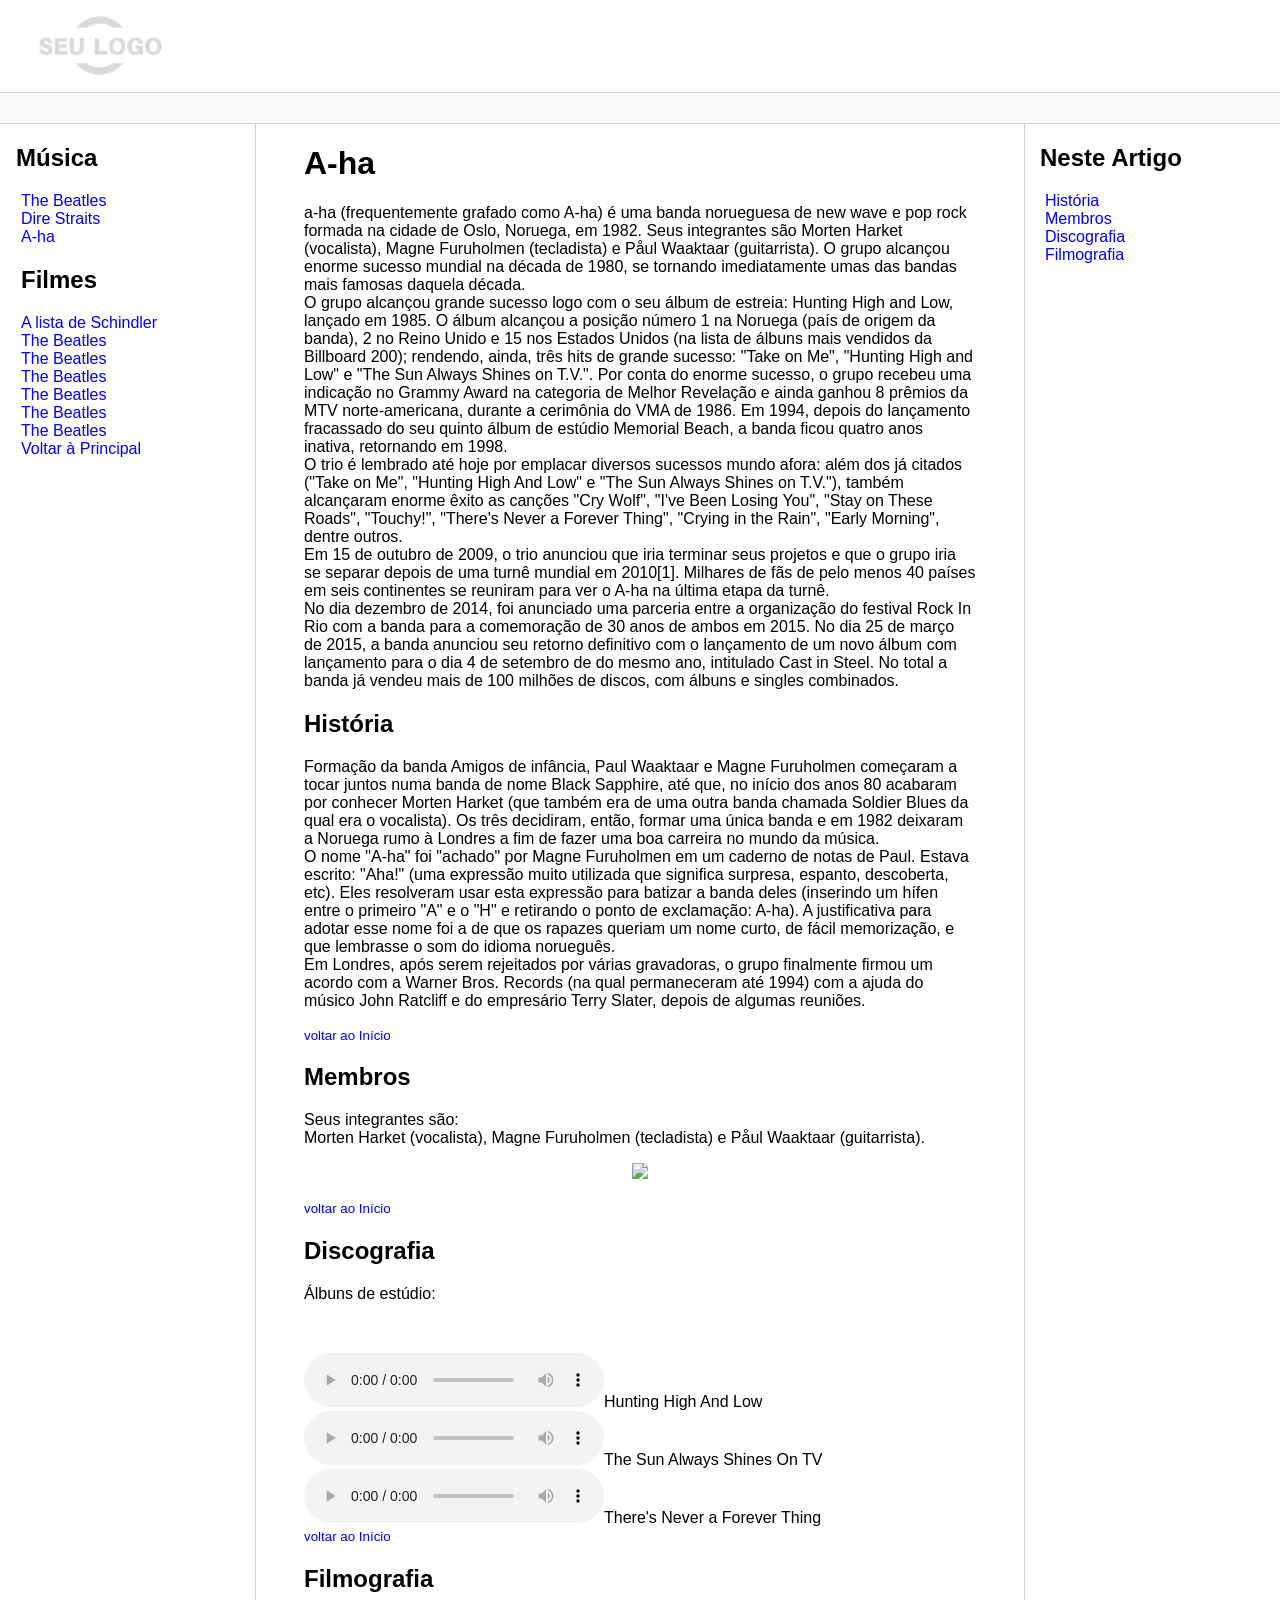
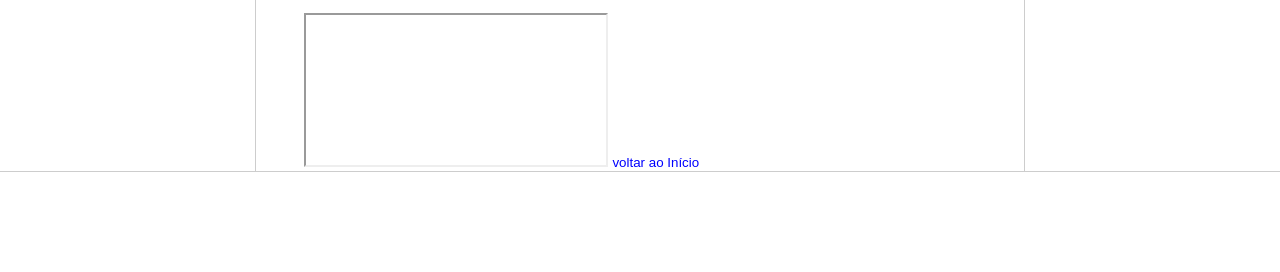
==== a-ha.html @ e0c52e34 "adicionando paginas adicionado paginas, fotos e audios." ====
<!DOCTYPE html>
<html lang="pt-br">
<head>
    <meta charset="UTF-8">
    <meta name="viewport" content="width=device-width, initial-scale=1.0">
    <title>A-ha</title>
    <link rel="stylesheet" href="css/style.css">
    
    
</head>
<body>
    <div>   
        <div class="logo">
            <img src="img/logo.png" width="200"/>
        </div>
    </div>

    <div class="bar"></div>

    <div class="content">
        <div class="sidebar">
            <h2>Música</h2>
            <ul>
                <li><a href="thebeatles.html">The Beatles</a></li>
                <li><a href="direstraits.html">Dire Straits</a></li>
                <li><a href="a-ha.html">A-ha</a></li>
                <h2>Filmes</h2>
                <li><a href="#">A lista de Schindler
</a></li>
                <li><a href="#">The Beatles</a></li>
                <li><a href="#">The Beatles</a></li>
                <li><a href="#">The Beatles</a></li>
                <li><a href="#">The Beatles</a></li>
                <li><a href="#">The Beatles</a></li>
                <li><a href="#">The Beatles</a></li>
                <a href="index.html">Voltar à Principal</a>
            </ul>
        </div>

        <div class="main">
            <h1 id="inicio">A-ha</h1>
            a-ha (frequentemente grafado como A-ha) é uma banda norueguesa de new wave e pop rock formada na cidade de Oslo, Noruega, em 1982. Seus integrantes são Morten Harket (vocalista), Magne Furuholmen (tecladista) e Påul Waaktaar (guitarrista). O grupo alcançou enorme sucesso mundial na década de 1980, se tornando imediatamente umas das bandas mais famosas daquela década.<br>

            O grupo alcançou grande sucesso logo com o seu álbum de estreia: Hunting High and Low, lançado em 1985. O álbum alcançou a posição número 1 na Noruega (país de origem da banda), 2 no Reino Unido e 15 nos Estados Unidos (na lista de álbuns mais vendidos da Billboard 200); rendendo, ainda, três hits de grande sucesso: "Take on Me", "Hunting High and Low" e "The Sun Always Shines on T.V.". Por conta do enorme sucesso, o grupo recebeu uma indicação no Grammy Award na categoria de Melhor Revelação e ainda ganhou 8 prêmios da MTV norte-americana, durante a cerimônia do VMA de 1986. Em 1994, depois do lançamento fracassado do seu quinto álbum de estúdio Memorial Beach, a banda ficou quatro anos inativa, retornando em 1998.<br>

            O trio é lembrado até hoje por emplacar diversos sucessos mundo afora: além dos já citados ("Take on Me", "Hunting High And Low" e "The Sun Always Shines on T.V."), também alcançaram enorme êxito as canções "Cry Wolf", "I've Been Losing You", "Stay on These Roads", "Touchy!", "There's Never a Forever Thing", "Crying in the Rain", "Early Morning", dentre outros.<br>

            Em 15 de outubro de 2009, o trio anunciou que iria terminar seus projetos e que o grupo iria se separar depois de uma turnê mundial em 2010[1]. Milhares de fãs de pelo menos 40 países em seis continentes se reuniram para ver o A-ha na última etapa da turnê.<br>

            No dia dezembro de 2014, foi anunciado uma parceria entre a organização do festival Rock In Rio com a banda para a comemoração de 30 anos de ambos em 2015. No dia 25 de março de 2015, a banda anunciou seu retorno definitivo com o lançamento de um novo álbum com lançamento para o dia 4 de setembro de do mesmo ano, intitulado Cast in Steel. No total a banda já vendeu mais de 100 milhões de discos, com álbuns e singles combinados.
            
        </p> 
        <h2 id="Historia">História</h2>
        <p>Formação da banda

           Amigos de infância, Paul Waaktaar e Magne Furuholmen começaram a tocar juntos numa banda de nome Black Sapphire, até que, no início dos anos 80 acabaram por conhecer Morten Harket (que também era de uma outra banda chamada Soldier Blues da qual era o vocalista). Os três decidiram, então, formar uma única banda e em 1982 deixaram a Noruega rumo à Londres a fim de fazer uma boa carreira no mundo da música.<br>

           O nome "A-ha" foi "achado" por Magne Furuholmen em um caderno de notas de Paul. Estava escrito: "Aha!" (uma expressão muito utilizada que significa surpresa, espanto, descoberta, etc). Eles resolveram usar esta expressão para batizar a banda deles (inserindo um hífen entre o primeiro "A" e o "H" e retirando o ponto de exclamação: A-ha). A justificativa para adotar esse nome foi a de que os rapazes queriam um nome curto, de fácil memorização, e que lembrasse o som do idioma norueguês.<br>

           Em Londres, após serem rejeitados por várias gravadoras, o grupo finalmente firmou um acordo com a Warner Bros. Records (na qual permaneceram até 1994) com a ajuda do músico John Ratcliff e do empresário Terry Slater, depois de algumas reuniões.
          </p>
          <small><a href="#inicio">voltar ao Início</a></small>
          <h2 id="Membros">Membros</h2>
          <p>
            Seus integrantes são:<br> Morten Harket (vocalista), Magne Furuholmen (tecladista) e Påul Waaktaar (guitarrista).
            
          </p>

          <figure>
            <img src="https://media.gettyimages.com/id/544737161/pt/foto/norweigan-pop-band-a-ha-magne-furuholmen-morten-harket-and-paul-waaktaar-savoy-on-set-to-record.jpg?s=612x612&w=gi&k=20&c=-GQMufT4UehVKmdxTFN2P3d4bdtTXhDRxIN1ZC_mgxk=" width="80%"/>
          </figure>
          <small><a href="#inicio">voltar ao Início</a></small>
          <br>

          <h2 id="Discografia">Discografia</h2>
          <p>Álbuns de estúdio:<br>
          
        <figure>
            <img src="" width="50%"/>
        </figure>
        <audio controls>
            <source src="audio/Hunting High And Low.mp3"/>
        </audio>Hunting High And Low
        <audio controls>
            <source src="audio/The Sun Always Shines On TV.mp3"/>
        </audio>The Sun Always Shines On TV
        <audio controls>
            <source src="audio/There's Never a Forever Thing.mp3"/>
        </audio>There's Never a Forever Thing<br>

        <small><a href="#inicio">voltar ao Início</a></small>
        </p>

          <h2 id="Filmografia">Filmografia</h2>
          <p>
          
          </p>
          <iframe></iframe>
          
          <small><a href="#inicio">voltar ao Início</a></small>

            
        </div>

        <div class="anchors">
            <h2>Neste Artigo</h2>
            <ul>
                
                <li><a href="#Historia">História</a></li>
                <li><a href="#Membros">Membros</a></li>   
                <li><a href="#Discografia">Discografia</a></li>
                <li><a href="#Filmografia">Filmografia</a></li>
            
                
            </ul>
        </div>
    </div>

    <div class="footer">

    </div>
</body>
</html>
---- css/style.css ----
body, html {
    margin: 0;
    padding: 0;
    font-family: 'Segoe UI', Tahoma, Geneva, Verdana, sans-serif;
}
ul { list-style: none; padding-left: 5px; }
a { color:blue; text-decoration: none;}
.bar {
    background-color: #f9f9fb;
    padding:15px;
    border-top: solid 1px #cdcdcd;
    border-bottom: solid 1px #cdcdcd;
}
.content {
    max-width: 1440px;
    margin: auto;
    grid-gap: 3rem;
    display: grid;
    gap: 3rem;
    grid-template-areas: "sidebar main anchors";
    grid-template-columns: minmax(0,15rem) minmax(0,2.5fr) minmax(0,15rem);
    padding-left: 1rem;
    padding-right: 1rem;
}
.footer {
    min-height: 100px;
    border-top: solid 1px #cdcdcd;
}
.anchors {
    border-left: solid 1px #cdcdcd;
    padding-left: 15px;
}
.sidebar {
    border-right: solid 1px #cdcdcd;
}
figure {
    text-align: center;
}
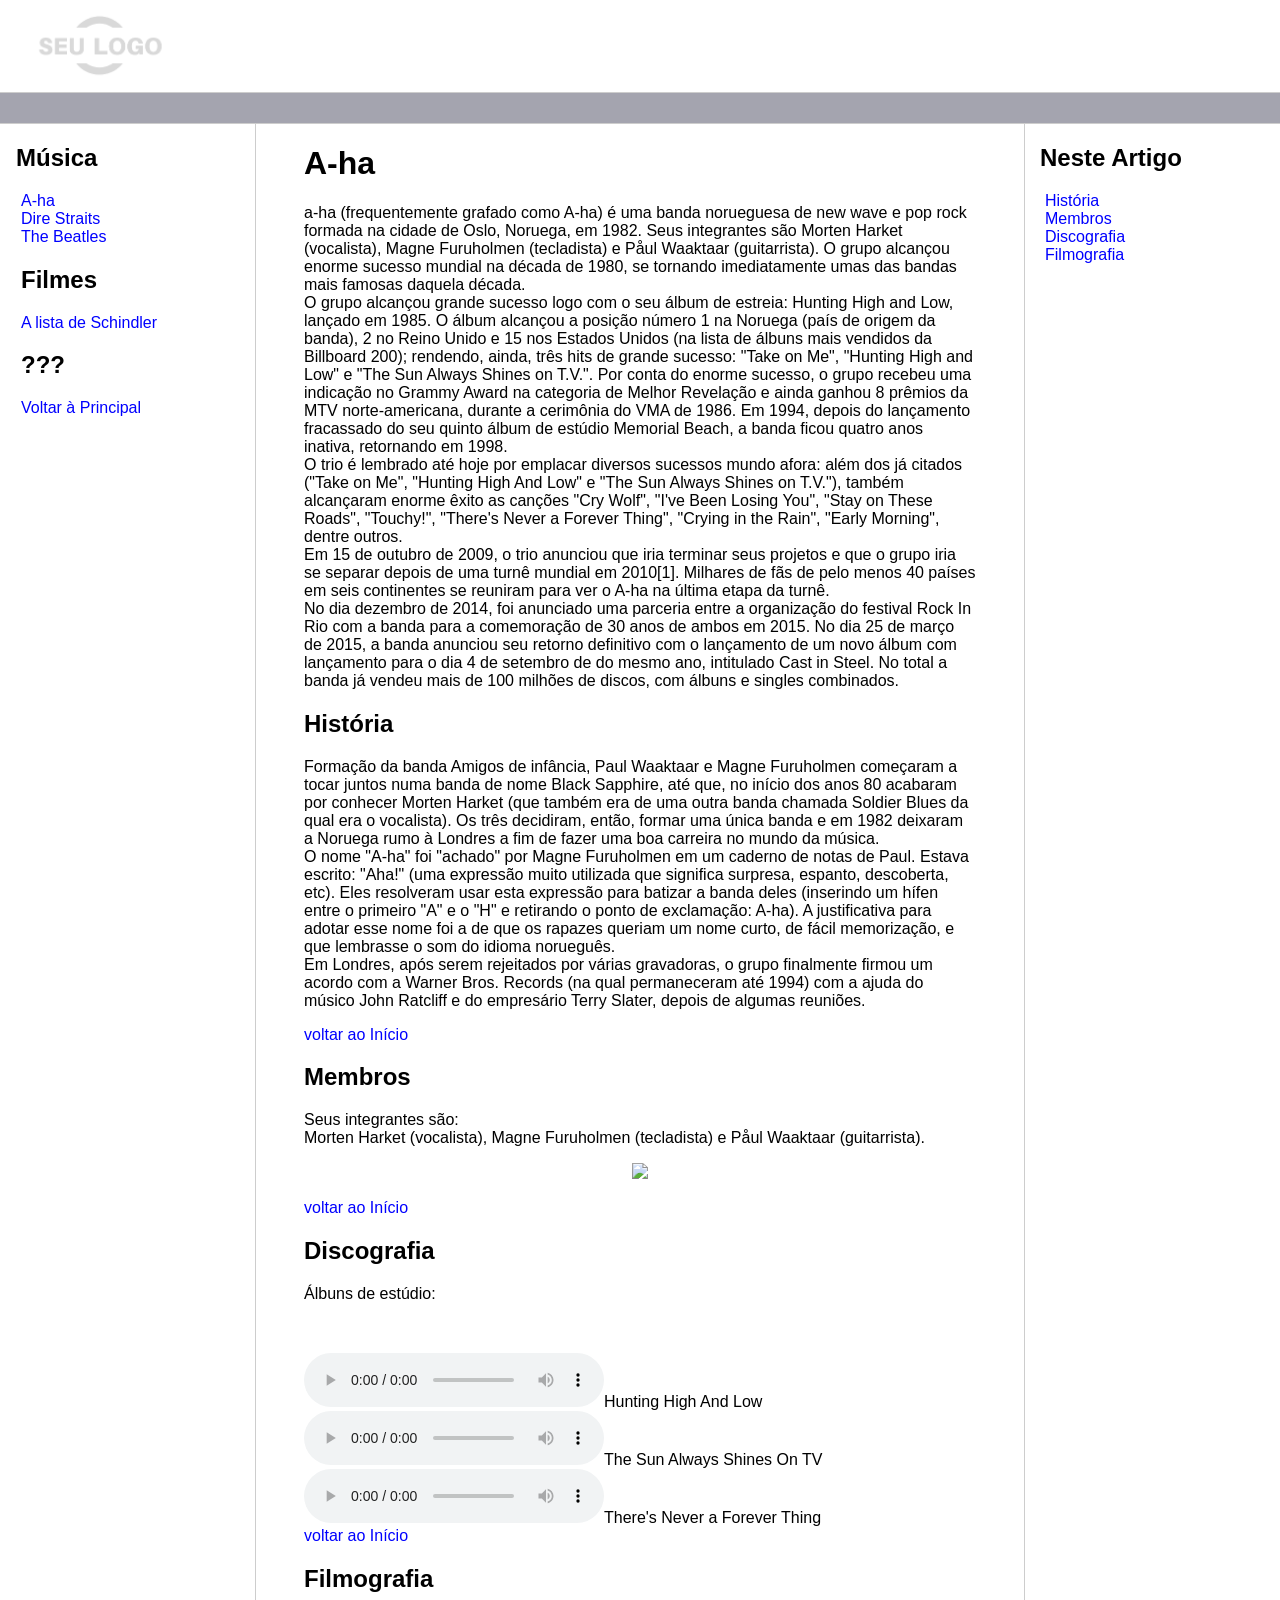
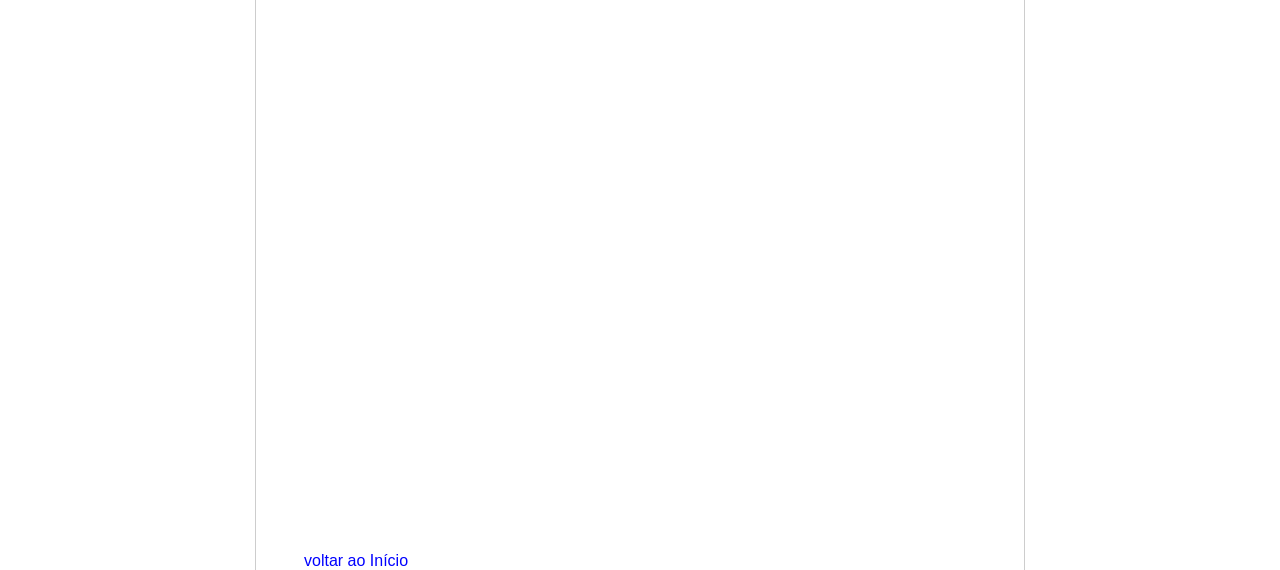
==== commit cead4e8d: "adição de paginas e tags novas paginas e tags semanticas, adicionando conteudo." ====
--- a/a-ha.html
+++ b/a-ha.html
@@ -9,33 +9,34 @@
     
 </head>
 <body>
-    <div>   
+    <header>   
         <div class="logo">
             <img src="img/logo.png" width="200"/>
         </div>
-    </div>
+    </header>
 
     <div class="bar"></div>
 
-    <div class="content">
-        <div class="sidebar">
+    <main class="content">
+        <nav class="sidebar">
             <h2>Música</h2>
             <ul>
+                <li><a href="a-ha.html">A-ha</a></li>
+                <li><a href="direstraits.html">Dire Straits</a></li>
                 <li><a href="thebeatles.html">The Beatles</a></li>
-                <li><a href="direstraits.html">Dire Straits</a></li>
-                <li><a href="a-ha.html">A-ha</a></li>
-                <h2>Filmes</h2>
-                <li><a href="#">A lista de Schindler
-</a></li>
-                <li><a href="#">The Beatles</a></li>
-                <li><a href="#">The Beatles</a></li>
-                <li><a href="#">The Beatles</a></li>
-                <li><a href="#">The Beatles</a></li>
-                <li><a href="#">The Beatles</a></li>
-                <li><a href="#">The Beatles</a></li>
+                
+            <h2>Filmes</h2>
+                <li><a href="#">A lista de Schindler</a></li>
+                <li><a href="#"></a></li>
+                <li><a href="#"></a></li>
+            <h2>???</h2>
+                <li><a href="#"></a></li>
+                <li><a href="#"></a></li>
+                <li><a href="#"></a></li>
+                <li><a href="#"></a></li>
                 <a href="index.html">Voltar à Principal</a>
             </ul>
-        </div>
+        </nav>
 
         <div class="main">
             <h1 id="inicio">A-ha</h1>
@@ -59,7 +60,7 @@
 
            Em Londres, após serem rejeitados por várias gravadoras, o grupo finalmente firmou um acordo com a Warner Bros. Records (na qual permaneceram até 1994) com a ajuda do músico John Ratcliff e do empresário Terry Slater, depois de algumas reuniões.
           </p>
-          <small><a href="#inicio">voltar ao Início</a></small>
+          <a href="#inicio">voltar ao Início</a>
           <h2 id="Membros">Membros</h2>
           <p>
             Seus integrantes são:<br> Morten Harket (vocalista), Magne Furuholmen (tecladista) e Påul Waaktaar (guitarrista).
@@ -69,7 +70,7 @@
           <figure>
             <img src="https://media.gettyimages.com/id/544737161/pt/foto/norweigan-pop-band-a-ha-magne-furuholmen-morten-harket-and-paul-waaktaar-savoy-on-set-to-record.jpg?s=612x612&w=gi&k=20&c=-GQMufT4UehVKmdxTFN2P3d4bdtTXhDRxIN1ZC_mgxk=" width="80%"/>
           </figure>
-          <small><a href="#inicio">voltar ao Início</a></small>
+          <a href="#inicio">voltar ao Início</a>
           <br>
 
           <h2 id="Discografia">Discografia</h2>
@@ -80,29 +81,31 @@
         </figure>
         <audio controls>
             <source src="audio/Hunting High And Low.mp3"/>
-        </audio>Hunting High And Low
+        </audio>Hunting High And Low<br>
         <audio controls>
             <source src="audio/The Sun Always Shines On TV.mp3"/>
-        </audio>The Sun Always Shines On TV
+        </audio>The Sun Always Shines On TV<br>
         <audio controls>
             <source src="audio/There's Never a Forever Thing.mp3"/>
         </audio>There's Never a Forever Thing<br>
 
-        <small><a href="#inicio">voltar ao Início</a></small>
+        <a href="#inicio">voltar ao Início</a>
         </p>
 
           <h2 id="Filmografia">Filmografia</h2>
           <p>
           
           </p>
-          <iframe></iframe>
+
+         <iframe width="951" height="535" src="https://www.youtube.com/embed/9A56hO5CrZU?list=RD9A56hO5CrZU" title="a-ha: True North | Full Feature" frameborder="0" allow="accelerometer; autoplay; clipboard-write; encrypted-media; gyroscope; picture-in-picture; web-share" referrerpolicy="strict-origin-when-cross-origin" allowfullscreen></iframe>
           
-          <small><a href="#inicio">voltar ao Início</a></small>
+          
+          <a href="#inicio">voltar ao Início</a>
 
             
         </div>
 
-        <div class="anchors">
+        <nav class="anchors">
             <h2>Neste Artigo</h2>
             <ul>
                 
@@ -113,11 +116,11 @@
             
                 
             </ul>
-        </div>
-    </div>
+        </nav>
+    </main>
 
-    <div class="footer">
+    <footer>
 
-    </div>
+    </footer>
 </body>
 </html>
--- a/css/style.css
+++ b/css/style.css
@@ -6,7 +6,7 @@
 ul { list-style: none; padding-left: 5px; }
 a { color:blue; text-decoration: none;}
 .bar {
-    background-color: #f9f9fb;
+    background-color: #a4a4af;
     padding:15px;
     border-top: solid 1px #cdcdcd;
     border-bottom: solid 1px #cdcdcd;
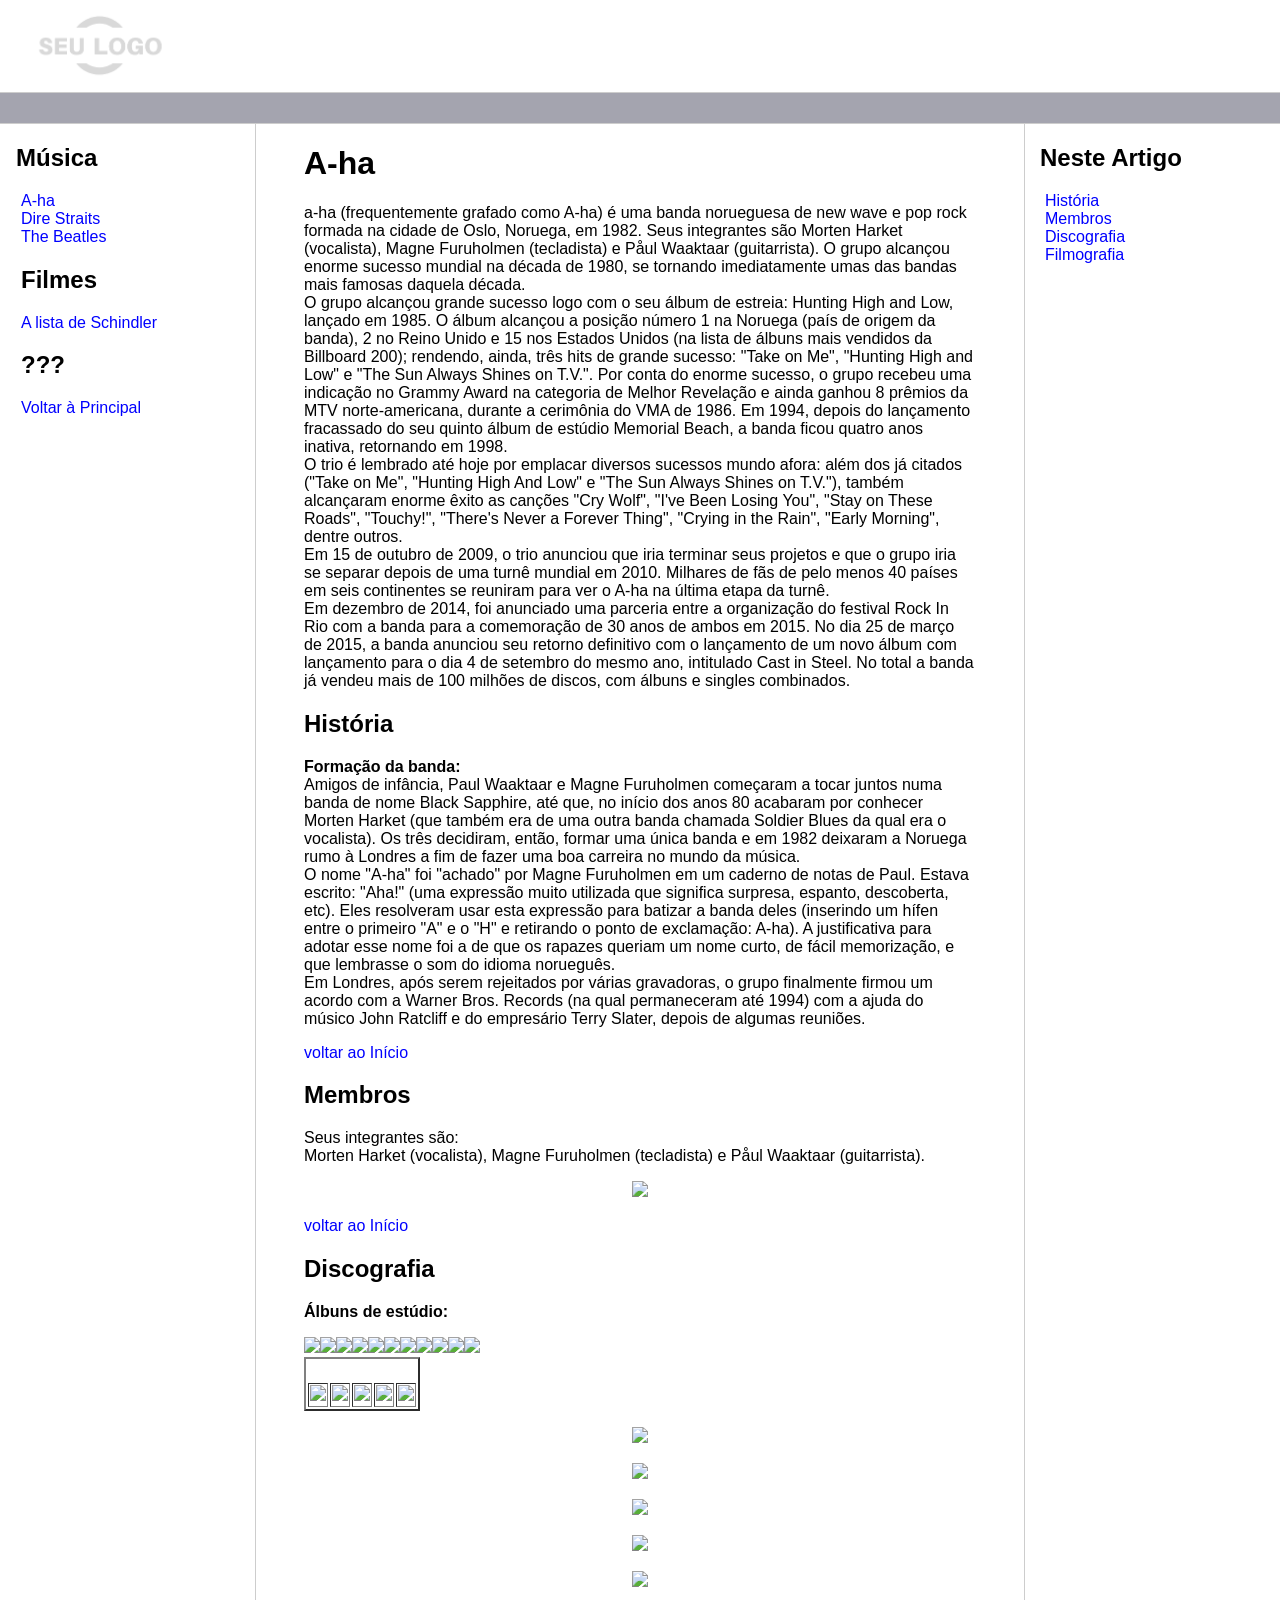
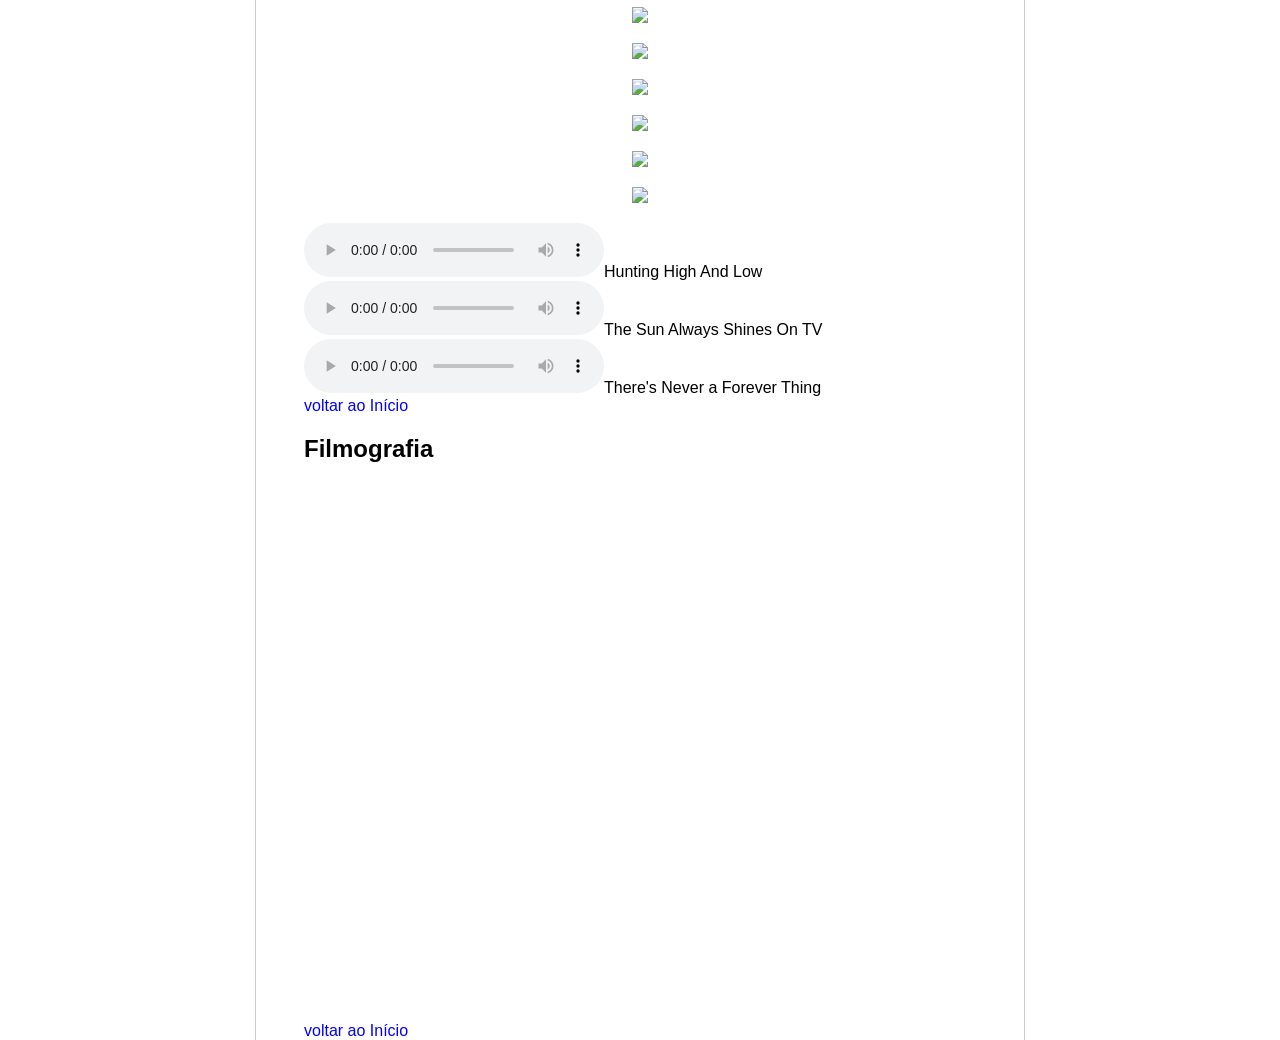
==== commit 8baacbc3: "brincando com tabelas experimento funções em table com img." ====
--- a/a-ha.html
+++ b/a-ha.html
@@ -26,33 +26,33 @@
                 <li><a href="thebeatles.html">The Beatles</a></li>
                 
             <h2>Filmes</h2>
-                <li><a href="#">A lista de Schindler</a></li>
-                <li><a href="#"></a></li>
+                <li><a href="alistadeschindler.html">A lista de Schindler
+                </a></li>
                 <li><a href="#"></a></li>
             <h2>???</h2>
                 <li><a href="#"></a></li>
                 <li><a href="#"></a></li>
-                <li><a href="#"></a></li>
-                <li><a href="#"></a></li>
+            
                 <a href="index.html">Voltar à Principal</a>
             </ul>
         </nav>
 
         <div class="main">
             <h1 id="inicio">A-ha</h1>
+            <p>
             a-ha (frequentemente grafado como A-ha) é uma banda norueguesa de new wave e pop rock formada na cidade de Oslo, Noruega, em 1982. Seus integrantes são Morten Harket (vocalista), Magne Furuholmen (tecladista) e Påul Waaktaar (guitarrista). O grupo alcançou enorme sucesso mundial na década de 1980, se tornando imediatamente umas das bandas mais famosas daquela década.<br>
 
             O grupo alcançou grande sucesso logo com o seu álbum de estreia: Hunting High and Low, lançado em 1985. O álbum alcançou a posição número 1 na Noruega (país de origem da banda), 2 no Reino Unido e 15 nos Estados Unidos (na lista de álbuns mais vendidos da Billboard 200); rendendo, ainda, três hits de grande sucesso: "Take on Me", "Hunting High and Low" e "The Sun Always Shines on T.V.". Por conta do enorme sucesso, o grupo recebeu uma indicação no Grammy Award na categoria de Melhor Revelação e ainda ganhou 8 prêmios da MTV norte-americana, durante a cerimônia do VMA de 1986. Em 1994, depois do lançamento fracassado do seu quinto álbum de estúdio Memorial Beach, a banda ficou quatro anos inativa, retornando em 1998.<br>
 
             O trio é lembrado até hoje por emplacar diversos sucessos mundo afora: além dos já citados ("Take on Me", "Hunting High And Low" e "The Sun Always Shines on T.V."), também alcançaram enorme êxito as canções "Cry Wolf", "I've Been Losing You", "Stay on These Roads", "Touchy!", "There's Never a Forever Thing", "Crying in the Rain", "Early Morning", dentre outros.<br>
 
-            Em 15 de outubro de 2009, o trio anunciou que iria terminar seus projetos e que o grupo iria se separar depois de uma turnê mundial em 2010[1]. Milhares de fãs de pelo menos 40 países em seis continentes se reuniram para ver o A-ha na última etapa da turnê.<br>
-
-            No dia dezembro de 2014, foi anunciado uma parceria entre a organização do festival Rock In Rio com a banda para a comemoração de 30 anos de ambos em 2015. No dia 25 de março de 2015, a banda anunciou seu retorno definitivo com o lançamento de um novo álbum com lançamento para o dia 4 de setembro de do mesmo ano, intitulado Cast in Steel. No total a banda já vendeu mais de 100 milhões de discos, com álbuns e singles combinados.
+            Em 15 de outubro de 2009, o trio anunciou que iria terminar seus projetos e que o grupo iria se separar depois de uma turnê mundial em 2010. Milhares de fãs de pelo menos 40 países em seis continentes se reuniram para ver o A-ha na última etapa da turnê.<br>
+
+            Em dezembro de 2014, foi anunciado uma parceria entre a organização do festival Rock In Rio com a banda para a comemoração de 30 anos de ambos em 2015. No dia 25 de março de 2015, a banda anunciou seu retorno definitivo com o lançamento de um novo álbum com lançamento para o dia 4 de setembro do mesmo ano, intitulado Cast in Steel. No total a banda já vendeu mais de 100 milhões de discos, com álbuns e singles combinados.
             
         </p> 
         <h2 id="Historia">História</h2>
-        <p>Formação da banda
+        <p><b>Formação da banda:</b><br>
 
            Amigos de infância, Paul Waaktaar e Magne Furuholmen começaram a tocar juntos numa banda de nome Black Sapphire, até que, no início dos anos 80 acabaram por conhecer Morten Harket (que também era de uma outra banda chamada Soldier Blues da qual era o vocalista). Os três decidiram, então, formar uma única banda e em 1982 deixaram a Noruega rumo à Londres a fim de fazer uma boa carreira no mundo da música.<br>
 
@@ -74,11 +74,94 @@
           <br>
 
           <h2 id="Discografia">Discografia</h2>
-          <p>Álbuns de estúdio:<br>
-          
-        <figure>
-            <img src="" width="50%"/>
-        </figure>
+          <p><b>Álbuns de estúdio:</b><br>
+
+            <table border="2">
+               
+                    <tr>
+                        <img src="https://m.media-amazon.com/images/I/A1UEe49CdvL._UF1000,1000_QL80_.jpg" width="10%"/></tr>
+                    <tr>
+                        <img src="https://encrypted-tbn0.gstatic.com/images?q=tbn:ANd9GcQEQxYVnhgUfUJ8R0AenDZf8bd3b4JxzrobQtUIvOUf4QAi4p_BsfcZQTzG_g&s" width="10%"/></tr>
+                    <tr>
+                       <img src="https://media.vinilrecords.com.br/wp-content/uploads/2014/04/a-ha_Stay-on-These-Roads_capa011.jpg" width="10%"/> 
+                    </tr>
+                    <tr>
+                        <img src="https://media.vinilrecords.com.br/wp-content/uploads/2014/07/A-ha_East-of-the-sun-west-of-the-moon_capa01.jpg" width="10%"/>
+                    </tr>
+                    <tr>
+                        <img src="https://i0.wp.com/estilhacosdiscos.com.br/wp-content/uploads/2024/10/58e4c223-1a0c-460a-9f56-fbbbc4676863.jpeg?fit=298%2C300&ssl=1" width="10%"/>
+                    </tr>
+                    <tr>
+                        <img src="https://imusic.b-cdn.net/images/item/original/924/5021732861924.jpg?a-ha-2025-minor-earth-major-sky-lp&class=scaled&v=1759915638" width="10%"/>
+                    </tr>
+                    <tr>
+                        <img src="https://d2q9lgeqx691v0.cloudfront.net/content/2011/05/r85fmc.jpg" width="10%"/>
+                    </tr>
+                    <tr>
+                        <img src="https://d2q9lgeqx691v0.cloudfront.net/content/2011/05/1218045230_61hgdfp2tgl._ss500_.jpg" width="10%"/>
+                    </tr>
+                    <tr><img src="https://encrypted-tbn0.gstatic.com/images?q=tbn:ANd9GcS3AYJDIfJERxNIWBh6nuZhPUW8LSEkX_RBOw&s" width="10%"/></tr>
+                    <tr>
+                        <img src="https://ahabahia.wordpress.com/wp-content/uploads/2015/07/ahacastinsteelalbum.jpg" width="10%"/>
+                    </tr>
+                    <tr>
+                         <img src="https://ahabahia.files.wordpress.com/2017/08/ahacapamtv.jpg" width="10%"/>
+                    </tr>
+                    <td>
+                        <img src="https://m.media-amazon.com/images/I/A1UEe49CdvL._UF1000,1000_QL80_.jpg" width="10%"/>
+                    </td>
+                    <td>
+                        <img src="https://encrypted-tbn0.gstatic.com/images?q=tbn:ANd9GcQEQxYVnhgUfUJ8R0AenDZf8bd3b4JxzrobQtUIvOUf4QAi4p_BsfcZQTzG_g&s" width="10%"/>
+                    </td>
+                    <td>
+                        <img src="https://media.vinilrecords.com.br/wp-content/uploads/2014/04/a-ha_Stay-on-These-Roads_capa011.jpg" width="10%"/>
+                    </td>
+                    <td>
+                        <img src="https://media.vinilrecords.com.br/wp-content/uploads/2014/07/A-ha_East-of-the-sun-west-of-the-moon_capa01.jpg" width="10%"/>
+                    </td>
+                    <td>
+                        <img src="https://i0.wp.com/estilhacosdiscos.com.br/wp-content/uploads/2024/10/58e4c223-1a0c-460a-9f56-fbbbc4676863.jpeg?fit=298%2C300&ssl=1" width="10%"/>
+                    </td>
+
+                
+            </table>
+
+        <figure>
+            <img src="https://m.media-amazon.com/images/I/A1UEe49CdvL._UF1000,1000_QL80_.jpg" width="10%"/>
+        </figure>
+          
+        <figure>
+            <img src="https://encrypted-tbn0.gstatic.com/images?q=tbn:ANd9GcQEQxYVnhgUfUJ8R0AenDZf8bd3b4JxzrobQtUIvOUf4QAi4p_BsfcZQTzG_g&s" width="10%"/>
+        </figure>
+        <figure>
+            <img src="https://media.vinilrecords.com.br/wp-content/uploads/2014/04/a-ha_Stay-on-These-Roads_capa011.jpg" width="10%"/>
+        </figure>
+        <figure>
+            <img src="https://media.vinilrecords.com.br/wp-content/uploads/2014/07/A-ha_East-of-the-sun-west-of-the-moon_capa01.jpg" width="10%"/>
+        </figure>
+        <figure>
+            <img src="https://i0.wp.com/estilhacosdiscos.com.br/wp-content/uploads/2024/10/58e4c223-1a0c-460a-9f56-fbbbc4676863.jpeg?fit=298%2C300&ssl=1" width="10%"/>
+        </figure>
+        <figure>
+            <img src="https://d2q9lgeqx691v0.cloudfront.net/content/2011/05/r85fmc.jpg" width="10%"/>
+        </figure>
+        <figure>
+            <img src="https://d2q9lgeqx691v0.cloudfront.net/content/2011/05/1218045230_61hgdfp2tgl._ss500_.jpg" width="10%"/>
+        </figure>
+        <figure>
+            <img src="https://encrypted-tbn0.gstatic.com/images?q=tbn:ANd9GcS3AYJDIfJERxNIWBh6nuZhPUW8LSEkX_RBOw&s" width="10%"/>
+        </figure>
+        <figure>
+            <img src="https://ahabahia.wordpress.com/wp-content/uploads/2015/07/ahacastinsteelalbum.jpg" width="10%"/>
+        </figure>
+        <figure>
+            <img src="https://ahabahia.files.wordpress.com/2017/08/ahacapamtv.jpg" width="10%"/>
+        </figure>
+        <figure>
+            <img src="https://imusic.b-cdn.net/images/item/original/924/5021732861924.jpg?a-ha-2025-minor-earth-major-sky-lp&class=scaled&v=1759915638" width="10%"/>
+        </figure>
+        
+
         <audio controls>
             <source src="audio/Hunting High And Low.mp3"/>
         </audio>Hunting High And Low<br>
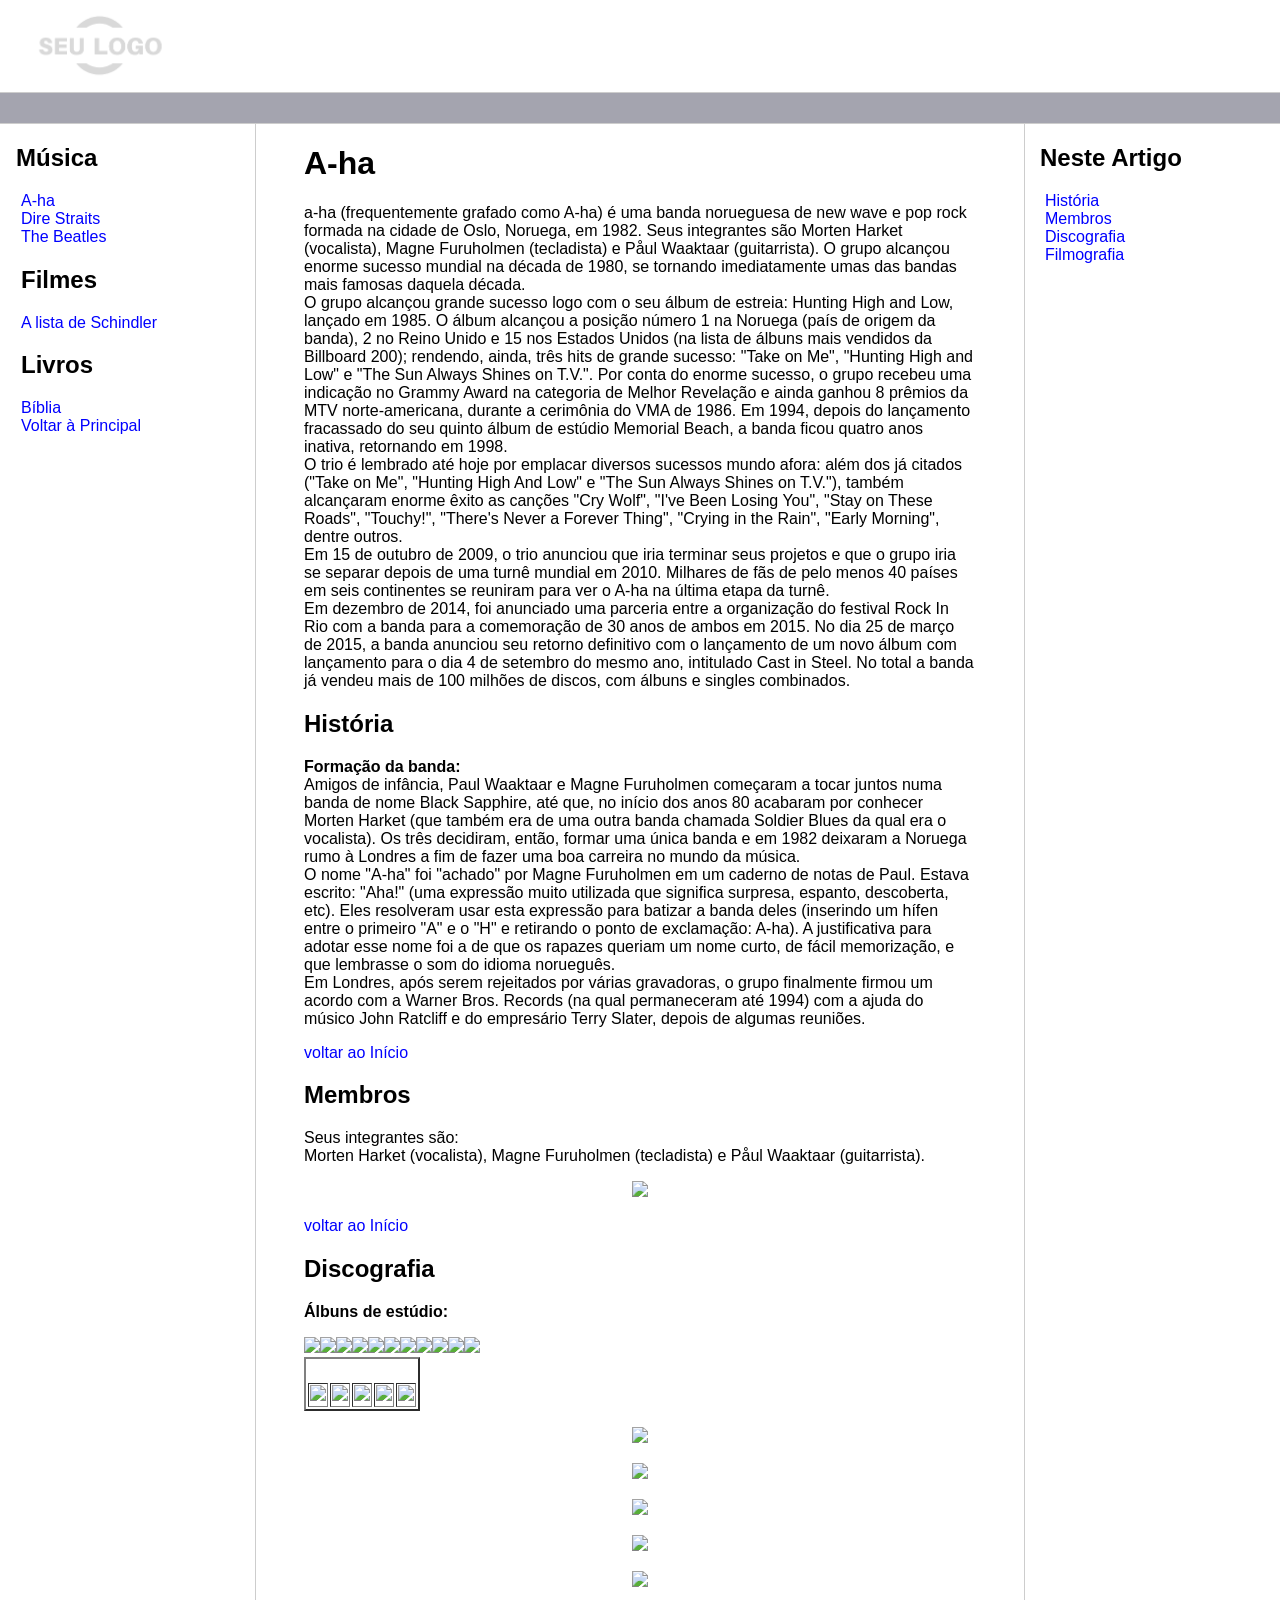
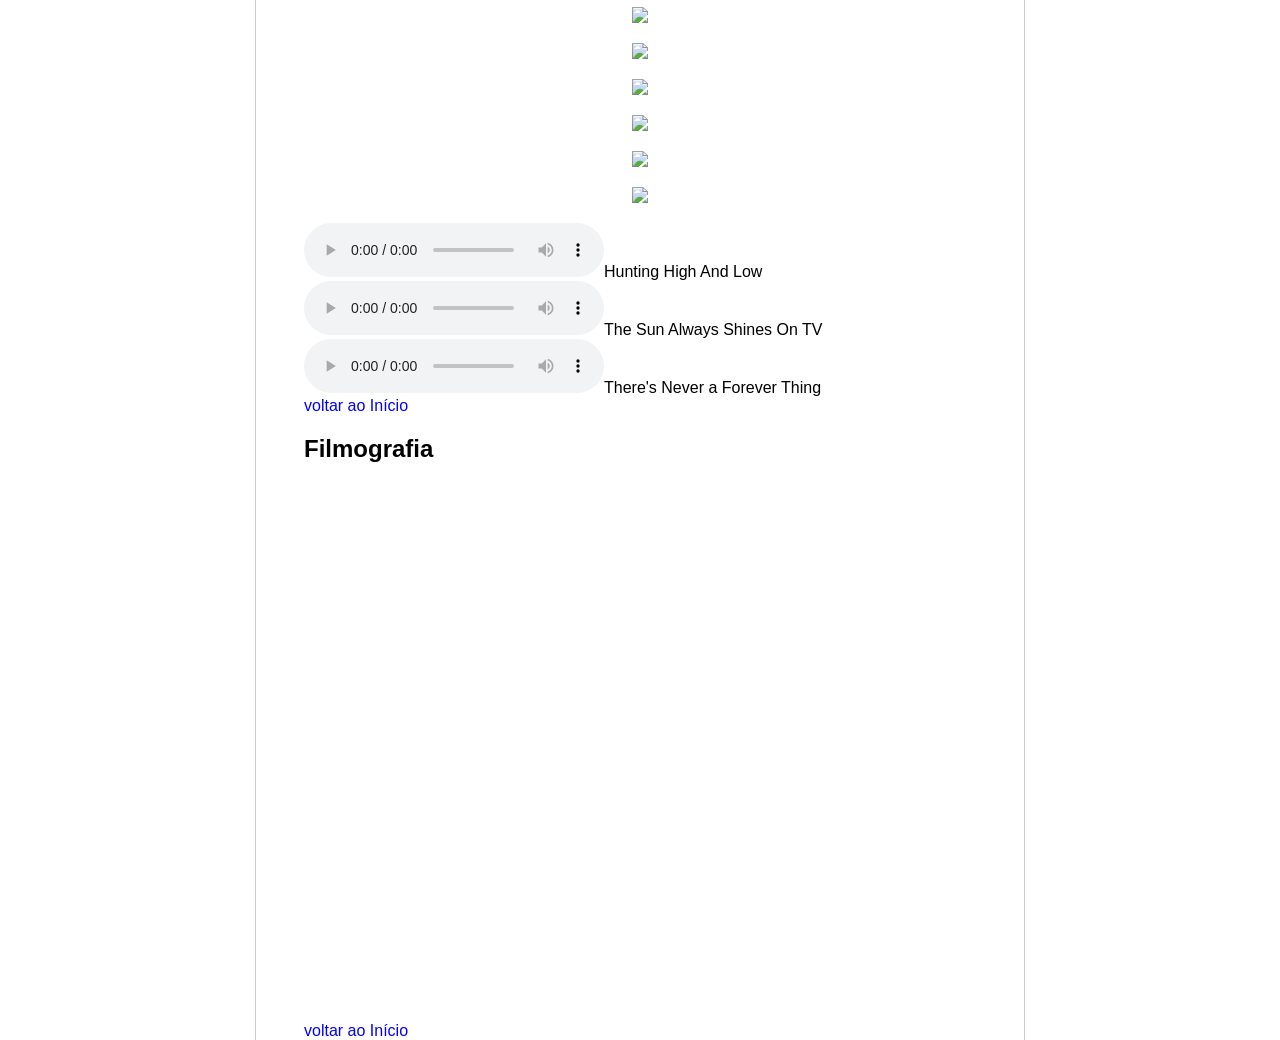
==== commit 3895c582: "adicionando paginas nova pagina livros com textos, img e video." ====
--- a/a-ha.html
+++ b/a-ha.html
@@ -29,8 +29,8 @@
                 <li><a href="alistadeschindler.html">A lista de Schindler
                 </a></li>
                 <li><a href="#"></a></li>
-            <h2>???</h2>
-                <li><a href="#"></a></li>
+            <h2>Livros</h2>
+                <li><a href="livros.html">Bíblia</a></li>
                 <li><a href="#"></a></li>
             
                 <a href="index.html">Voltar à Principal</a>
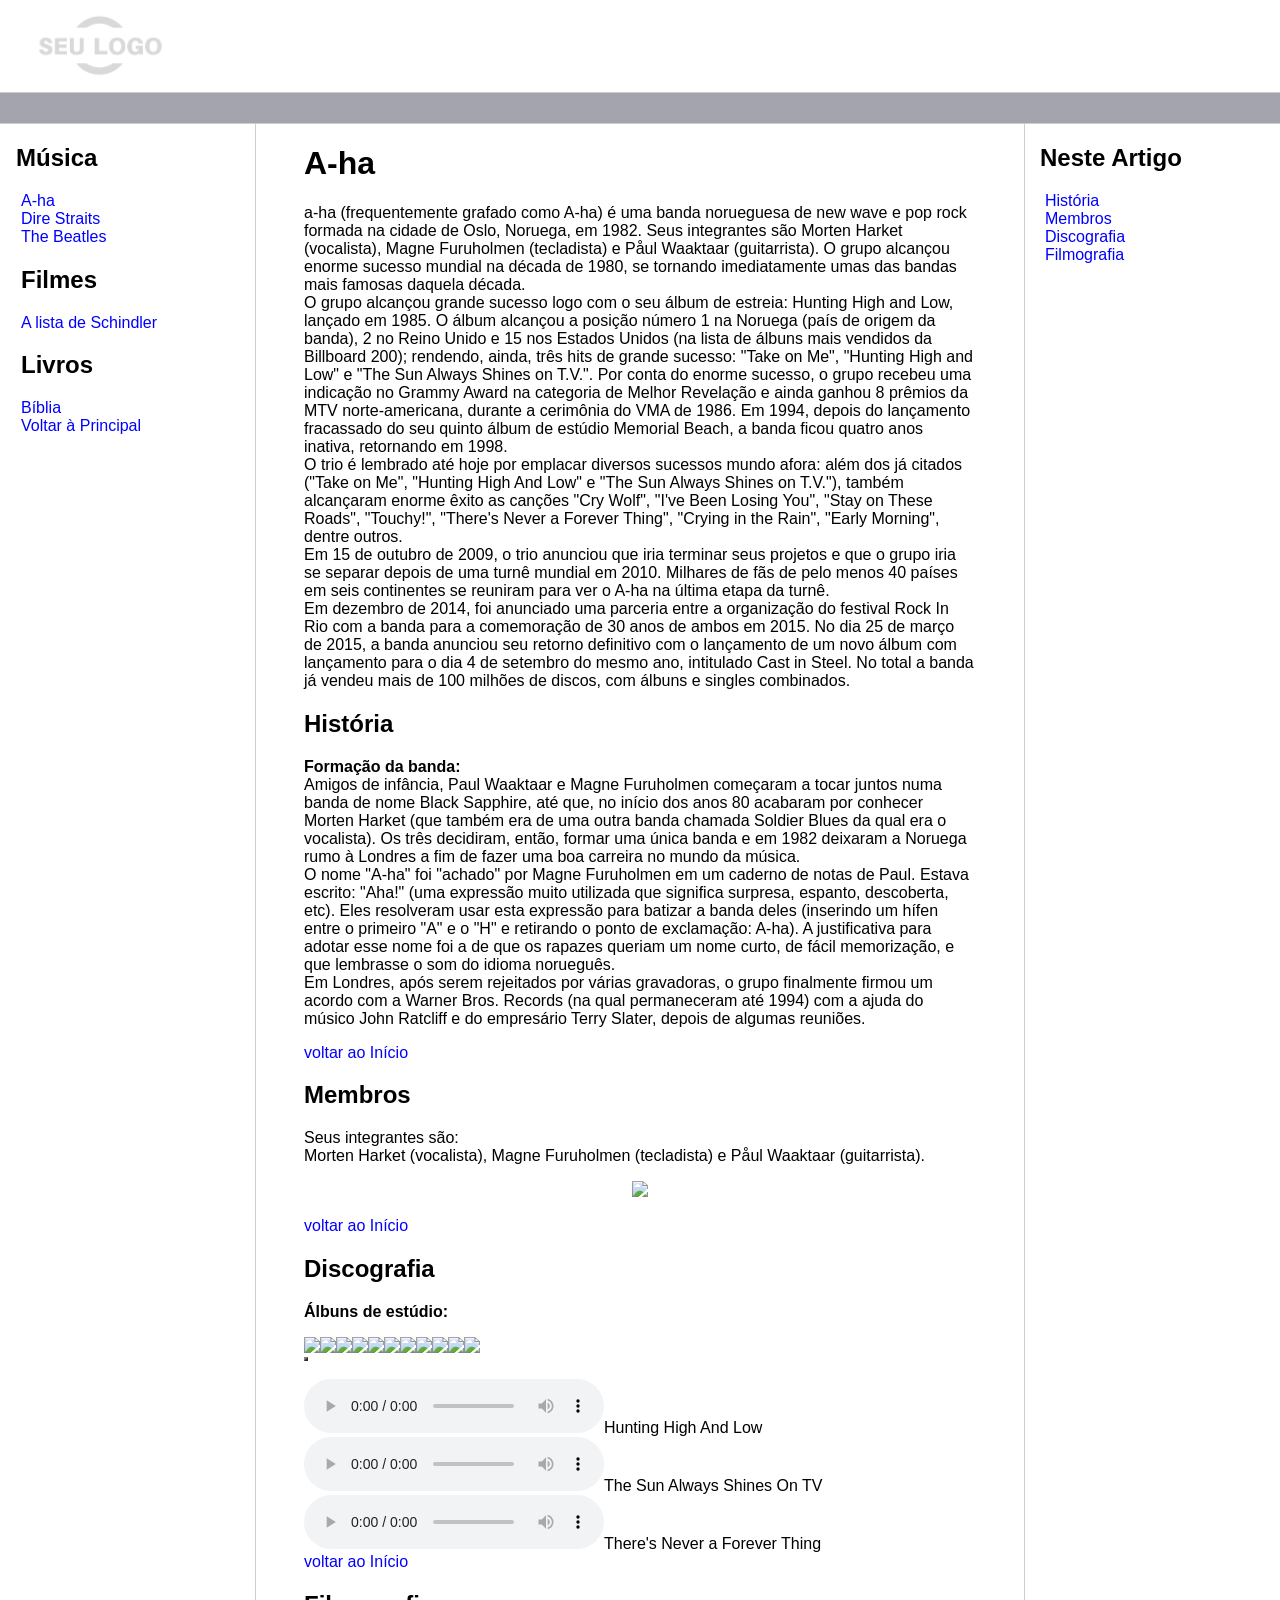
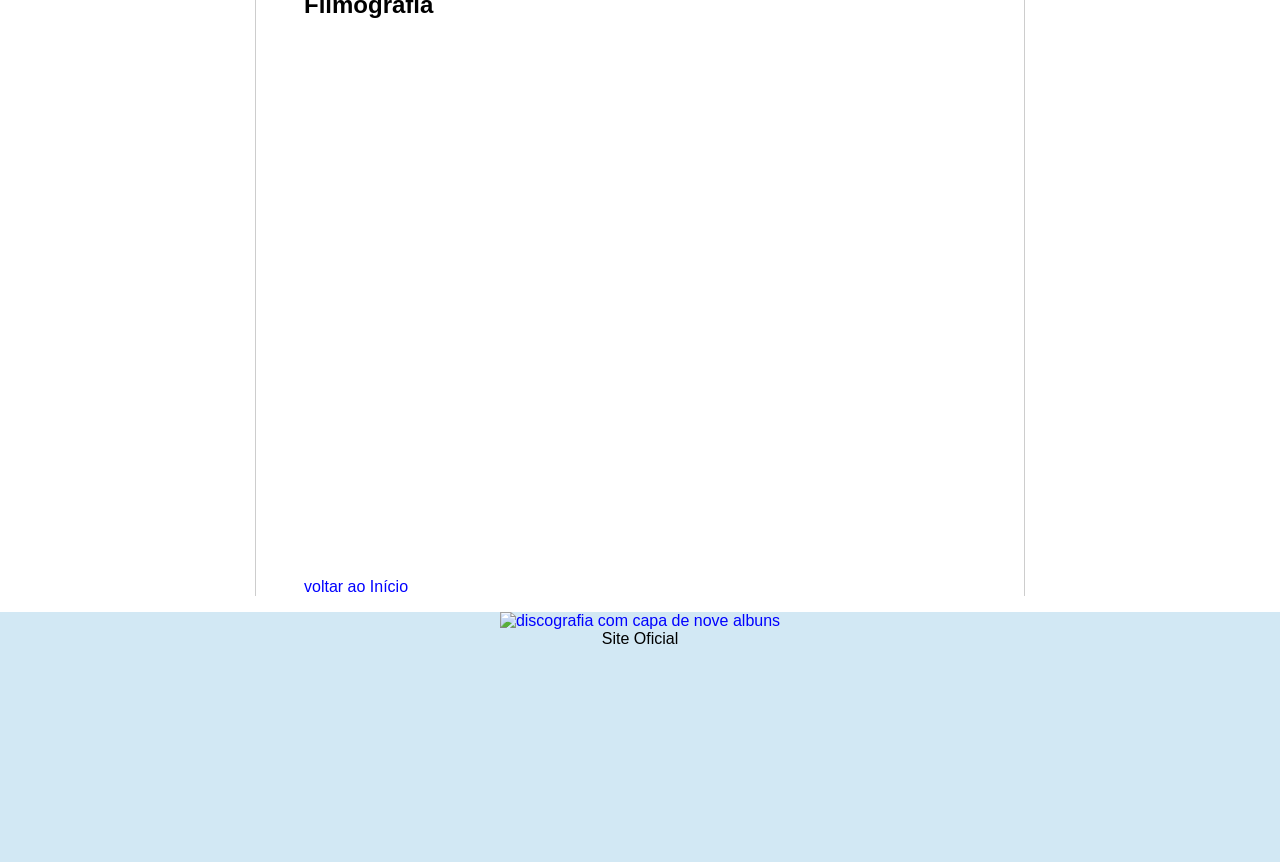
==== commit bacd2498: "estilizando paginas modanças em rodapes, tags para melhorar aparencia das paginas." ====
--- a/a-ha.html
+++ b/a-ha.html
@@ -107,61 +107,8 @@
                     <tr>
                          <img src="https://ahabahia.files.wordpress.com/2017/08/ahacapamtv.jpg" width="10%"/>
                     </tr>
-                    <td>
-                        <img src="https://m.media-amazon.com/images/I/A1UEe49CdvL._UF1000,1000_QL80_.jpg" width="10%"/>
-                    </td>
-                    <td>
-                        <img src="https://encrypted-tbn0.gstatic.com/images?q=tbn:ANd9GcQEQxYVnhgUfUJ8R0AenDZf8bd3b4JxzrobQtUIvOUf4QAi4p_BsfcZQTzG_g&s" width="10%"/>
-                    </td>
-                    <td>
-                        <img src="https://media.vinilrecords.com.br/wp-content/uploads/2014/04/a-ha_Stay-on-These-Roads_capa011.jpg" width="10%"/>
-                    </td>
-                    <td>
-                        <img src="https://media.vinilrecords.com.br/wp-content/uploads/2014/07/A-ha_East-of-the-sun-west-of-the-moon_capa01.jpg" width="10%"/>
-                    </td>
-                    <td>
-                        <img src="https://i0.wp.com/estilhacosdiscos.com.br/wp-content/uploads/2024/10/58e4c223-1a0c-460a-9f56-fbbbc4676863.jpeg?fit=298%2C300&ssl=1" width="10%"/>
-                    </td>
-
-                
-            </table>
-
-        <figure>
-            <img src="https://m.media-amazon.com/images/I/A1UEe49CdvL._UF1000,1000_QL80_.jpg" width="10%"/>
-        </figure>
-          
-        <figure>
-            <img src="https://encrypted-tbn0.gstatic.com/images?q=tbn:ANd9GcQEQxYVnhgUfUJ8R0AenDZf8bd3b4JxzrobQtUIvOUf4QAi4p_BsfcZQTzG_g&s" width="10%"/>
-        </figure>
-        <figure>
-            <img src="https://media.vinilrecords.com.br/wp-content/uploads/2014/04/a-ha_Stay-on-These-Roads_capa011.jpg" width="10%"/>
-        </figure>
-        <figure>
-            <img src="https://media.vinilrecords.com.br/wp-content/uploads/2014/07/A-ha_East-of-the-sun-west-of-the-moon_capa01.jpg" width="10%"/>
-        </figure>
-        <figure>
-            <img src="https://i0.wp.com/estilhacosdiscos.com.br/wp-content/uploads/2024/10/58e4c223-1a0c-460a-9f56-fbbbc4676863.jpeg?fit=298%2C300&ssl=1" width="10%"/>
-        </figure>
-        <figure>
-            <img src="https://d2q9lgeqx691v0.cloudfront.net/content/2011/05/r85fmc.jpg" width="10%"/>
-        </figure>
-        <figure>
-            <img src="https://d2q9lgeqx691v0.cloudfront.net/content/2011/05/1218045230_61hgdfp2tgl._ss500_.jpg" width="10%"/>
-        </figure>
-        <figure>
-            <img src="https://encrypted-tbn0.gstatic.com/images?q=tbn:ANd9GcS3AYJDIfJERxNIWBh6nuZhPUW8LSEkX_RBOw&s" width="10%"/>
-        </figure>
-        <figure>
-            <img src="https://ahabahia.wordpress.com/wp-content/uploads/2015/07/ahacastinsteelalbum.jpg" width="10%"/>
-        </figure>
-        <figure>
-            <img src="https://ahabahia.files.wordpress.com/2017/08/ahacapamtv.jpg" width="10%"/>
-        </figure>
-        <figure>
-            <img src="https://imusic.b-cdn.net/images/item/original/924/5021732861924.jpg?a-ha-2025-minor-earth-major-sky-lp&class=scaled&v=1759915638" width="10%"/>
-        </figure>
+               </table><br>
         
-
         <audio controls>
             <source src="audio/Hunting High And Low.mp3"/>
         </audio>Hunting High And Low<br>
@@ -181,9 +128,9 @@
           </p>
 
          <iframe width="951" height="535" src="https://www.youtube.com/embed/9A56hO5CrZU?list=RD9A56hO5CrZU" title="a-ha: True North | Full Feature" frameborder="0" allow="accelerometer; autoplay; clipboard-write; encrypted-media; gyroscope; picture-in-picture; web-share" referrerpolicy="strict-origin-when-cross-origin" allowfullscreen></iframe>
+         <a href="#inicio">voltar ao Início</a>
           
           
-          <a href="#inicio">voltar ao Início</a>
 
             
         </div>
@@ -200,9 +147,16 @@
                 
             </ul>
         </nav>
+
     </main>
 
     <footer>
+        
+        <figure>
+            
+             <a href="https://a-ha.com/"><img src="https://filipinojournal.com/wp-content/uploads/2015/04/a-ha-discog.jpg" width="16%" alt=" discografia com capa de nove albuns"></a><br>Site Oficial
+            
+        </figure>
 
     </footer>
 </body>
--- a/css/style.css
+++ b/css/style.css
@@ -22,10 +22,12 @@
     padding-left: 1rem;
     padding-right: 1rem;
 }
-.footer {
-    min-height: 100px;
-    border-top: solid 1px #cdcdcd;
+footer {
+    background-color: rgb(210, 232, 244);
+    width: 100%;
+    height: 250px;
 }
+
 .anchors {
     border-left: solid 1px #cdcdcd;
     padding-left: 15px;
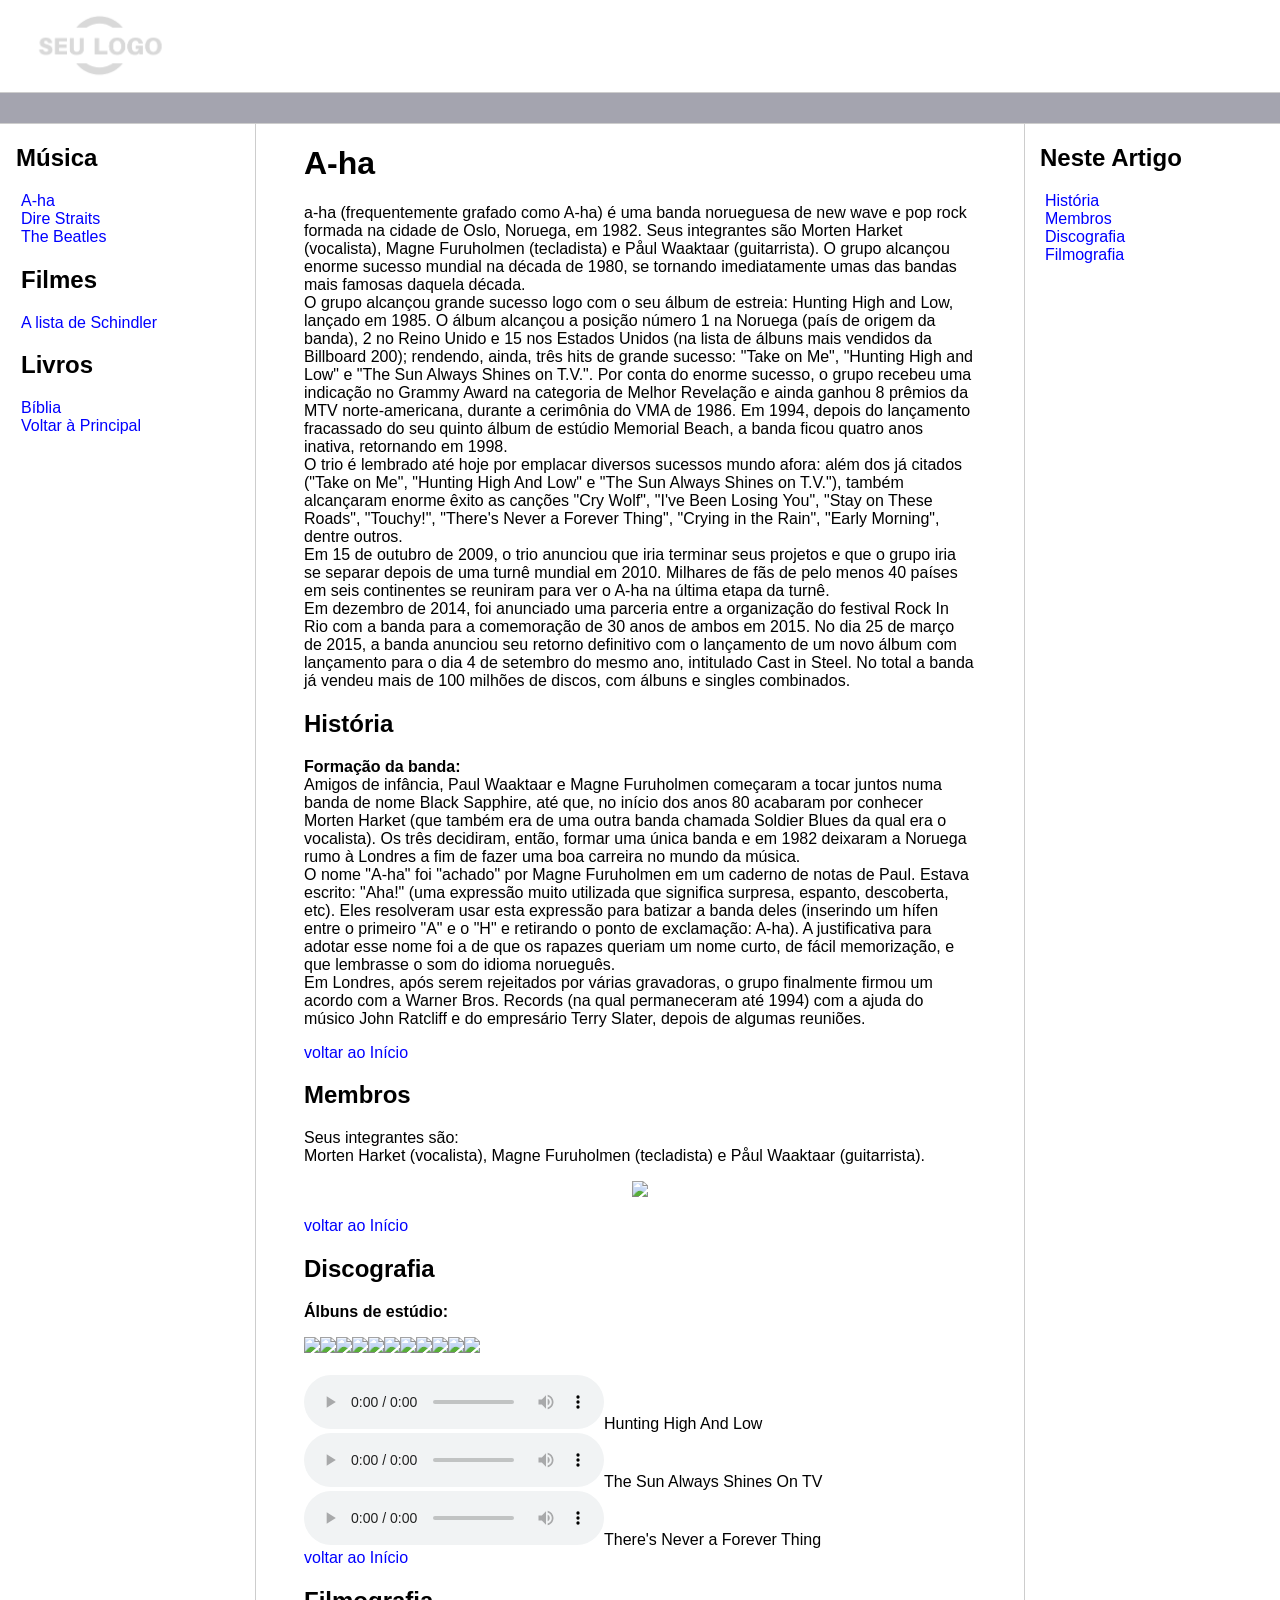
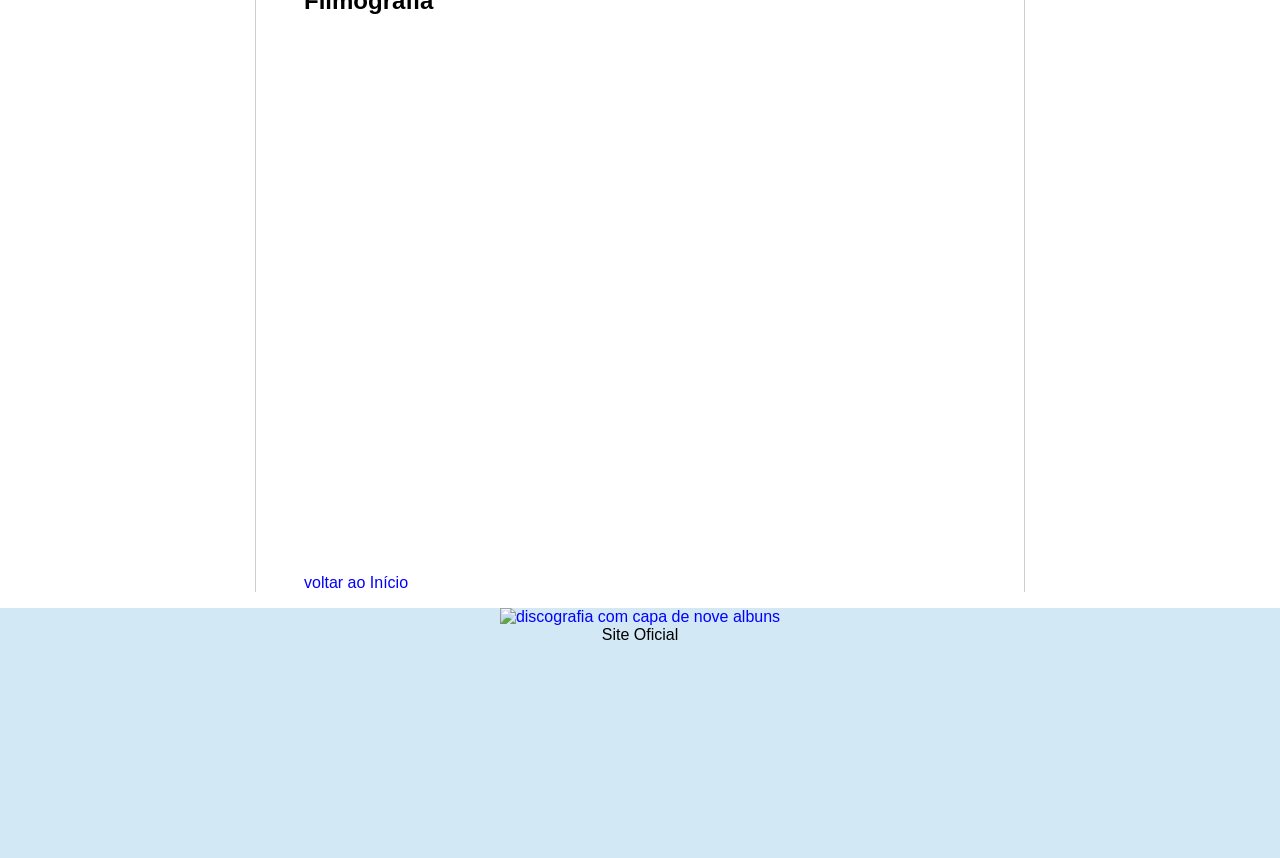
==== commit 6f187988: "semantica, footer. trabalhando com semantica e footer." ====
--- a/a-ha.html
+++ b/a-ha.html
@@ -17,7 +17,7 @@
 
     <div class="bar"></div>
 
-    <main class="content">
+    <div class="content">
         <nav class="sidebar">
             <h2>Música</h2>
             <ul>
@@ -37,7 +37,7 @@
             </ul>
         </nav>
 
-        <div class="main">
+        <main>
             <h1 id="inicio">A-ha</h1>
             <p>
             a-ha (frequentemente grafado como A-ha) é uma banda norueguesa de new wave e pop rock formada na cidade de Oslo, Noruega, em 1982. Seus integrantes são Morten Harket (vocalista), Magne Furuholmen (tecladista) e Påul Waaktaar (guitarrista). O grupo alcançou enorme sucesso mundial na década de 1980, se tornando imediatamente umas das bandas mais famosas daquela década.<br>
@@ -76,7 +76,7 @@
           <h2 id="Discografia">Discografia</h2>
           <p><b>Álbuns de estúdio:</b><br>
 
-            <table border="2">
+            <table>
                
                     <tr>
                         <img src="https://m.media-amazon.com/images/I/A1UEe49CdvL._UF1000,1000_QL80_.jpg" width="10%"/></tr>
@@ -133,7 +133,7 @@
           
 
             
-        </div>
+        </main>
 
         <nav class="anchors">
             <h2>Neste Artigo</h2>
@@ -148,7 +148,7 @@
             </ul>
         </nav>
 
-    </main>
+    </div>
 
     <footer>
         
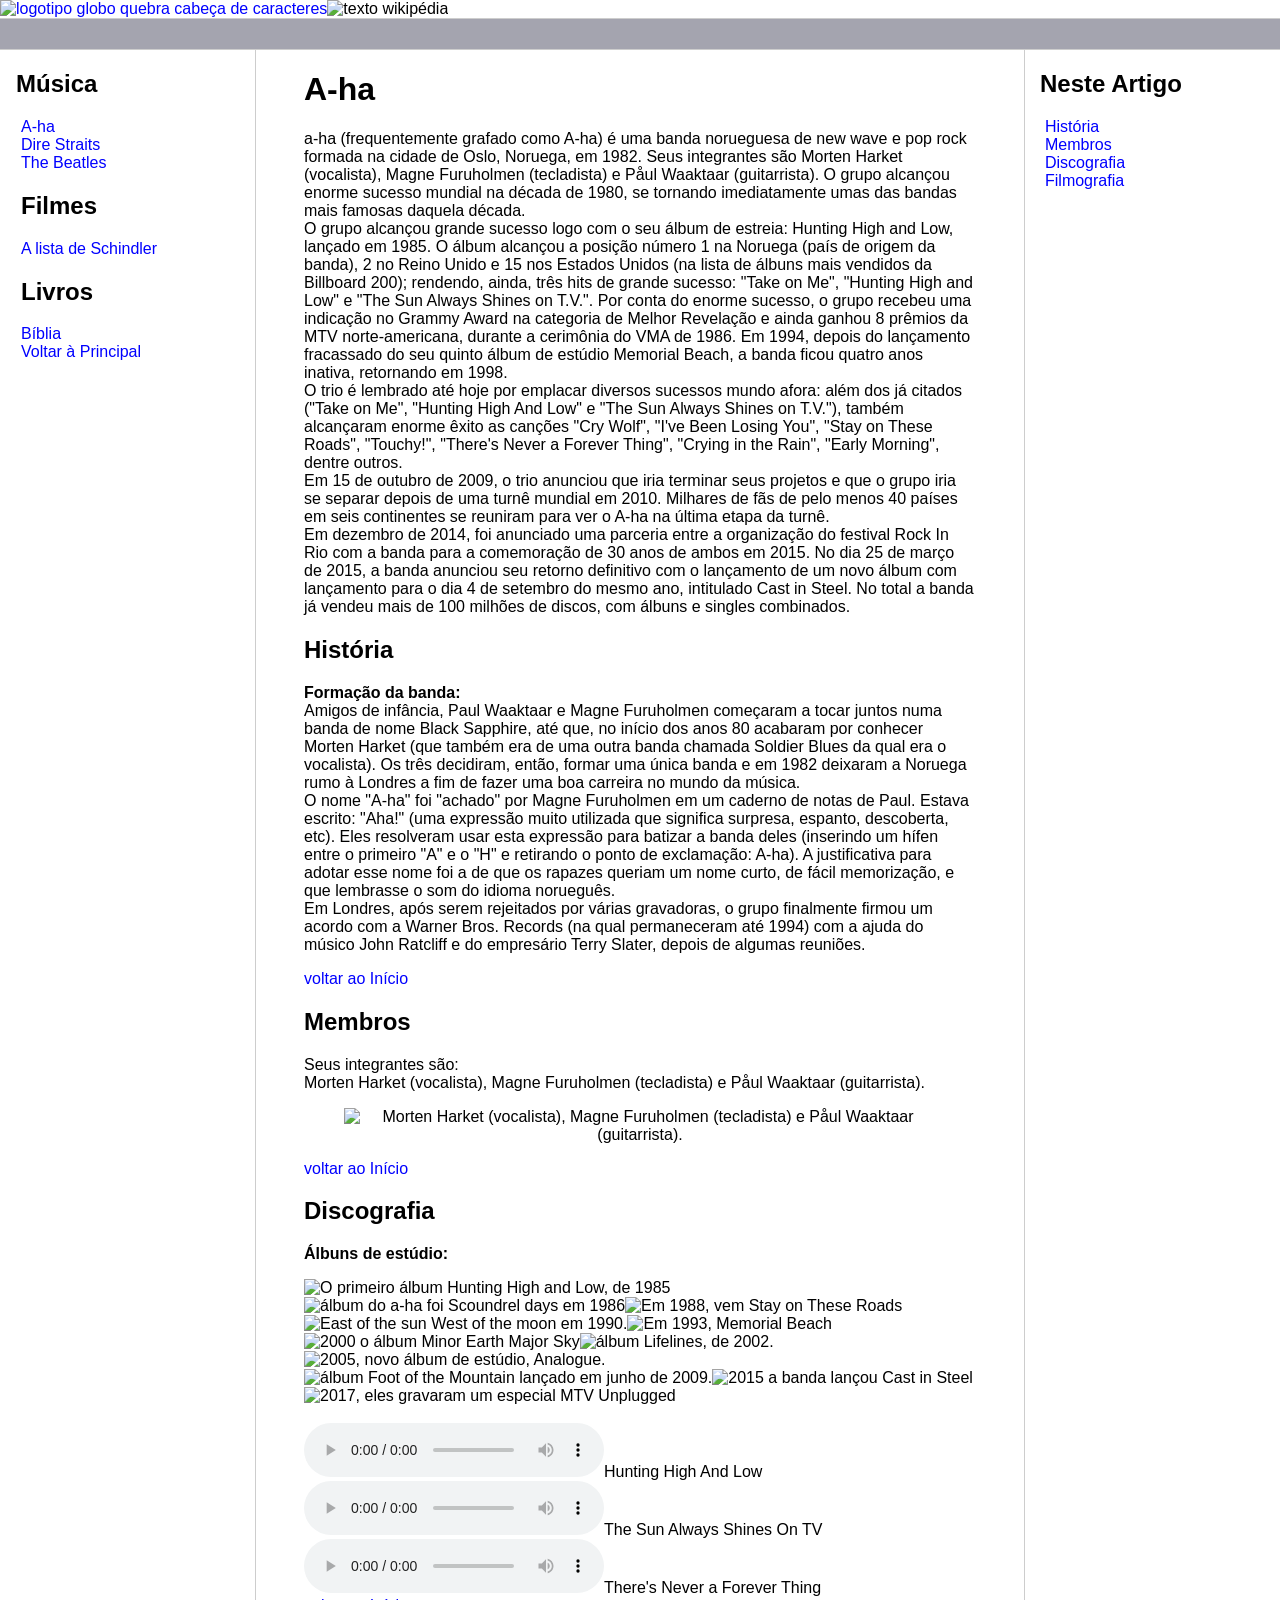
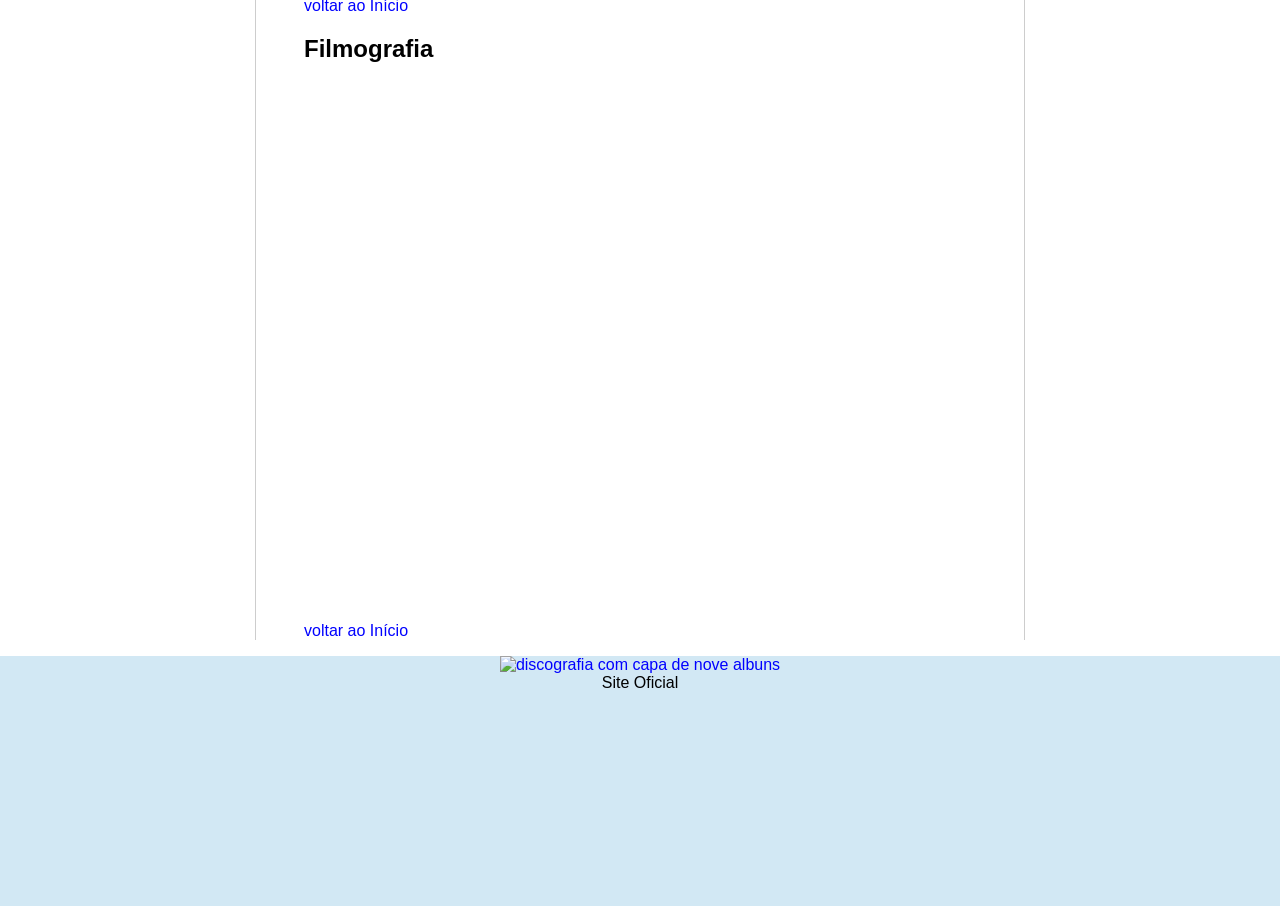
==== commit fe8edca6: "Legenda imagem adicionando legenda as imgs (alt), e logo wiki as paginas." ====
--- a/a-ha.html
+++ b/a-ha.html
@@ -11,7 +11,7 @@
 <body>
     <header>   
         <div class="logo">
-            <img src="img/logo.png" width="200"/>
+            <a href="https://pt.wikipedia.org/wiki/Wikip%C3%A9dia:P%C3%A1gina_principal"><img src="https://pt.wikipedia.org/static/images/icons/wikipedia.png" alt="logotipo globo quebra cabeça de caracteres" width="8%"/></a><img src="https://pt.wikipedia.org/static/images/mobile/copyright/wikipedia-wordmark-fr.svg" alt="texto wikipédia" width="100"/>
         </div>
     </header>
 
@@ -28,10 +28,8 @@
             <h2>Filmes</h2>
                 <li><a href="alistadeschindler.html">A lista de Schindler
                 </a></li>
-                <li><a href="#"></a></li>
             <h2>Livros</h2>
                 <li><a href="livros.html">Bíblia</a></li>
-                <li><a href="#"></a></li>
             
                 <a href="index.html">Voltar à Principal</a>
             </ul>
@@ -68,7 +66,7 @@
           </p>
 
           <figure>
-            <img src="https://media.gettyimages.com/id/544737161/pt/foto/norweigan-pop-band-a-ha-magne-furuholmen-morten-harket-and-paul-waaktaar-savoy-on-set-to-record.jpg?s=612x612&w=gi&k=20&c=-GQMufT4UehVKmdxTFN2P3d4bdtTXhDRxIN1ZC_mgxk=" width="80%"/>
+            <img src="https://media.gettyimages.com/id/544737161/pt/foto/norweigan-pop-band-a-ha-magne-furuholmen-morten-harket-and-paul-waaktaar-savoy-on-set-to-record.jpg?s=612x612&w=gi&k=20&c=-GQMufT4UehVKmdxTFN2P3d4bdtTXhDRxIN1ZC_mgxk=" alt="Morten Harket (vocalista), Magne Furuholmen (tecladista) e Påul Waaktaar (guitarrista)." width="80%"/>
           </figure>
           <a href="#inicio">voltar ao Início</a>
           <br>
@@ -79,33 +77,33 @@
             <table>
                
                     <tr>
-                        <img src="https://m.media-amazon.com/images/I/A1UEe49CdvL._UF1000,1000_QL80_.jpg" width="10%"/></tr>
+                        <img src="https://m.media-amazon.com/images/I/A1UEe49CdvL._UF1000,1000_QL80_.jpg" alt="O primeiro álbum Hunting High and Low, de 1985" width="10%"/></tr>
                     <tr>
-                        <img src="https://encrypted-tbn0.gstatic.com/images?q=tbn:ANd9GcQEQxYVnhgUfUJ8R0AenDZf8bd3b4JxzrobQtUIvOUf4QAi4p_BsfcZQTzG_g&s" width="10%"/></tr>
+                        <img src="https://encrypted-tbn0.gstatic.com/images?q=tbn:ANd9GcQEQxYVnhgUfUJ8R0AenDZf8bd3b4JxzrobQtUIvOUf4QAi4p_BsfcZQTzG_g&s" alt="álbum do a-ha foi Scoundrel days em 1986" width="10%"/></tr>
                     <tr>
-                       <img src="https://media.vinilrecords.com.br/wp-content/uploads/2014/04/a-ha_Stay-on-These-Roads_capa011.jpg" width="10%"/> 
+                       <img src="https://media.vinilrecords.com.br/wp-content/uploads/2014/04/a-ha_Stay-on-These-Roads_capa011.jpg" alt="Em 1988, vem Stay on These Roads"  width="10%"/> 
                     </tr>
                     <tr>
-                        <img src="https://media.vinilrecords.com.br/wp-content/uploads/2014/07/A-ha_East-of-the-sun-west-of-the-moon_capa01.jpg" width="10%"/>
+                        <img src="https://media.vinilrecords.com.br/wp-content/uploads/2014/07/A-ha_East-of-the-sun-west-of-the-moon_capa01.jpg" alt="East of the sun West of the moon em 1990." width="10%"/>
                     </tr>
                     <tr>
-                        <img src="https://i0.wp.com/estilhacosdiscos.com.br/wp-content/uploads/2024/10/58e4c223-1a0c-460a-9f56-fbbbc4676863.jpeg?fit=298%2C300&ssl=1" width="10%"/>
+                        <img src="https://i0.wp.com/estilhacosdiscos.com.br/wp-content/uploads/2024/10/58e4c223-1a0c-460a-9f56-fbbbc4676863.jpeg?fit=298%2C300&ssl=1" alt="Em 1993, Memorial Beach " width="10%"/>
                     </tr>
                     <tr>
-                        <img src="https://imusic.b-cdn.net/images/item/original/924/5021732861924.jpg?a-ha-2025-minor-earth-major-sky-lp&class=scaled&v=1759915638" width="10%"/>
+                        <img src="https://imusic.b-cdn.net/images/item/original/924/5021732861924.jpg?a-ha-2025-minor-earth-major-sky-lp&class=scaled&v=1759915638" alt="2000 o álbum Minor Earth Major Sky" width="10%"/>
                     </tr>
                     <tr>
-                        <img src="https://d2q9lgeqx691v0.cloudfront.net/content/2011/05/r85fmc.jpg" width="10%"/>
+                        <img src="https://d2q9lgeqx691v0.cloudfront.net/content/2011/05/r85fmc.jpg" alt="álbum Lifelines, de 2002." width="10%"/>
                     </tr>
                     <tr>
-                        <img src="https://d2q9lgeqx691v0.cloudfront.net/content/2011/05/1218045230_61hgdfp2tgl._ss500_.jpg" width="10%"/>
+                        <img src="https://d2q9lgeqx691v0.cloudfront.net/content/2011/05/1218045230_61hgdfp2tgl._ss500_.jpg" alt="2005, novo álbum de estúdio, Analogue." width="10%"/>
                     </tr>
-                    <tr><img src="https://encrypted-tbn0.gstatic.com/images?q=tbn:ANd9GcS3AYJDIfJERxNIWBh6nuZhPUW8LSEkX_RBOw&s" width="10%"/></tr>
+                    <tr><img src="https://encrypted-tbn0.gstatic.com/images?q=tbn:ANd9GcS3AYJDIfJERxNIWBh6nuZhPUW8LSEkX_RBOw&s" alt="álbum Foot of the Mountain lançado em junho de 2009." width="10%"/></tr>
                     <tr>
-                        <img src="https://ahabahia.wordpress.com/wp-content/uploads/2015/07/ahacastinsteelalbum.jpg" width="10%"/>
+                        <img src="https://ahabahia.wordpress.com/wp-content/uploads/2015/07/ahacastinsteelalbum.jpg" alt="2015 a banda lançou Cast in Steel". width="10%"/>
                     </tr>
                     <tr>
-                         <img src="https://ahabahia.files.wordpress.com/2017/08/ahacapamtv.jpg" width="10%"/>
+                         <img src="https://ahabahia.files.wordpress.com/2017/08/ahacapamtv.jpg" alt="2017, eles gravaram um especial MTV Unplugged" width="10%"/>
                     </tr>
                </table><br>
         
